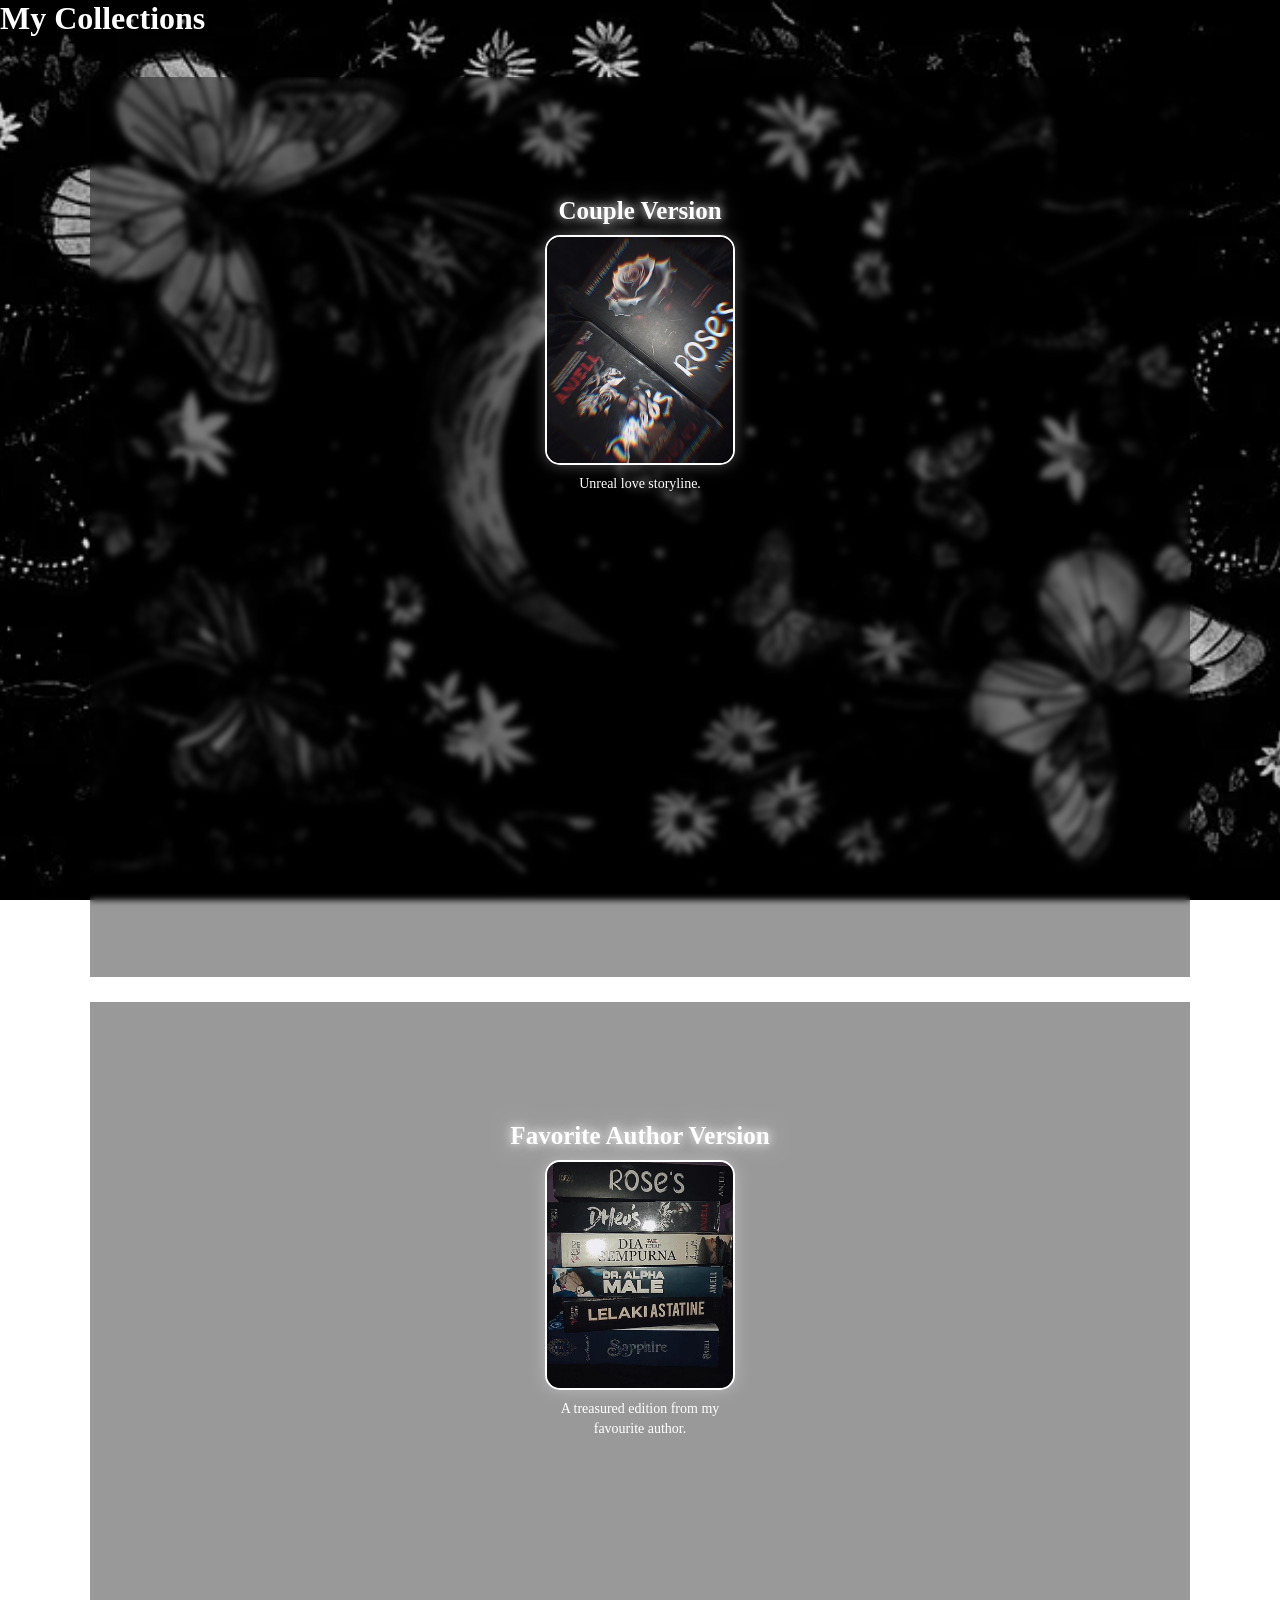
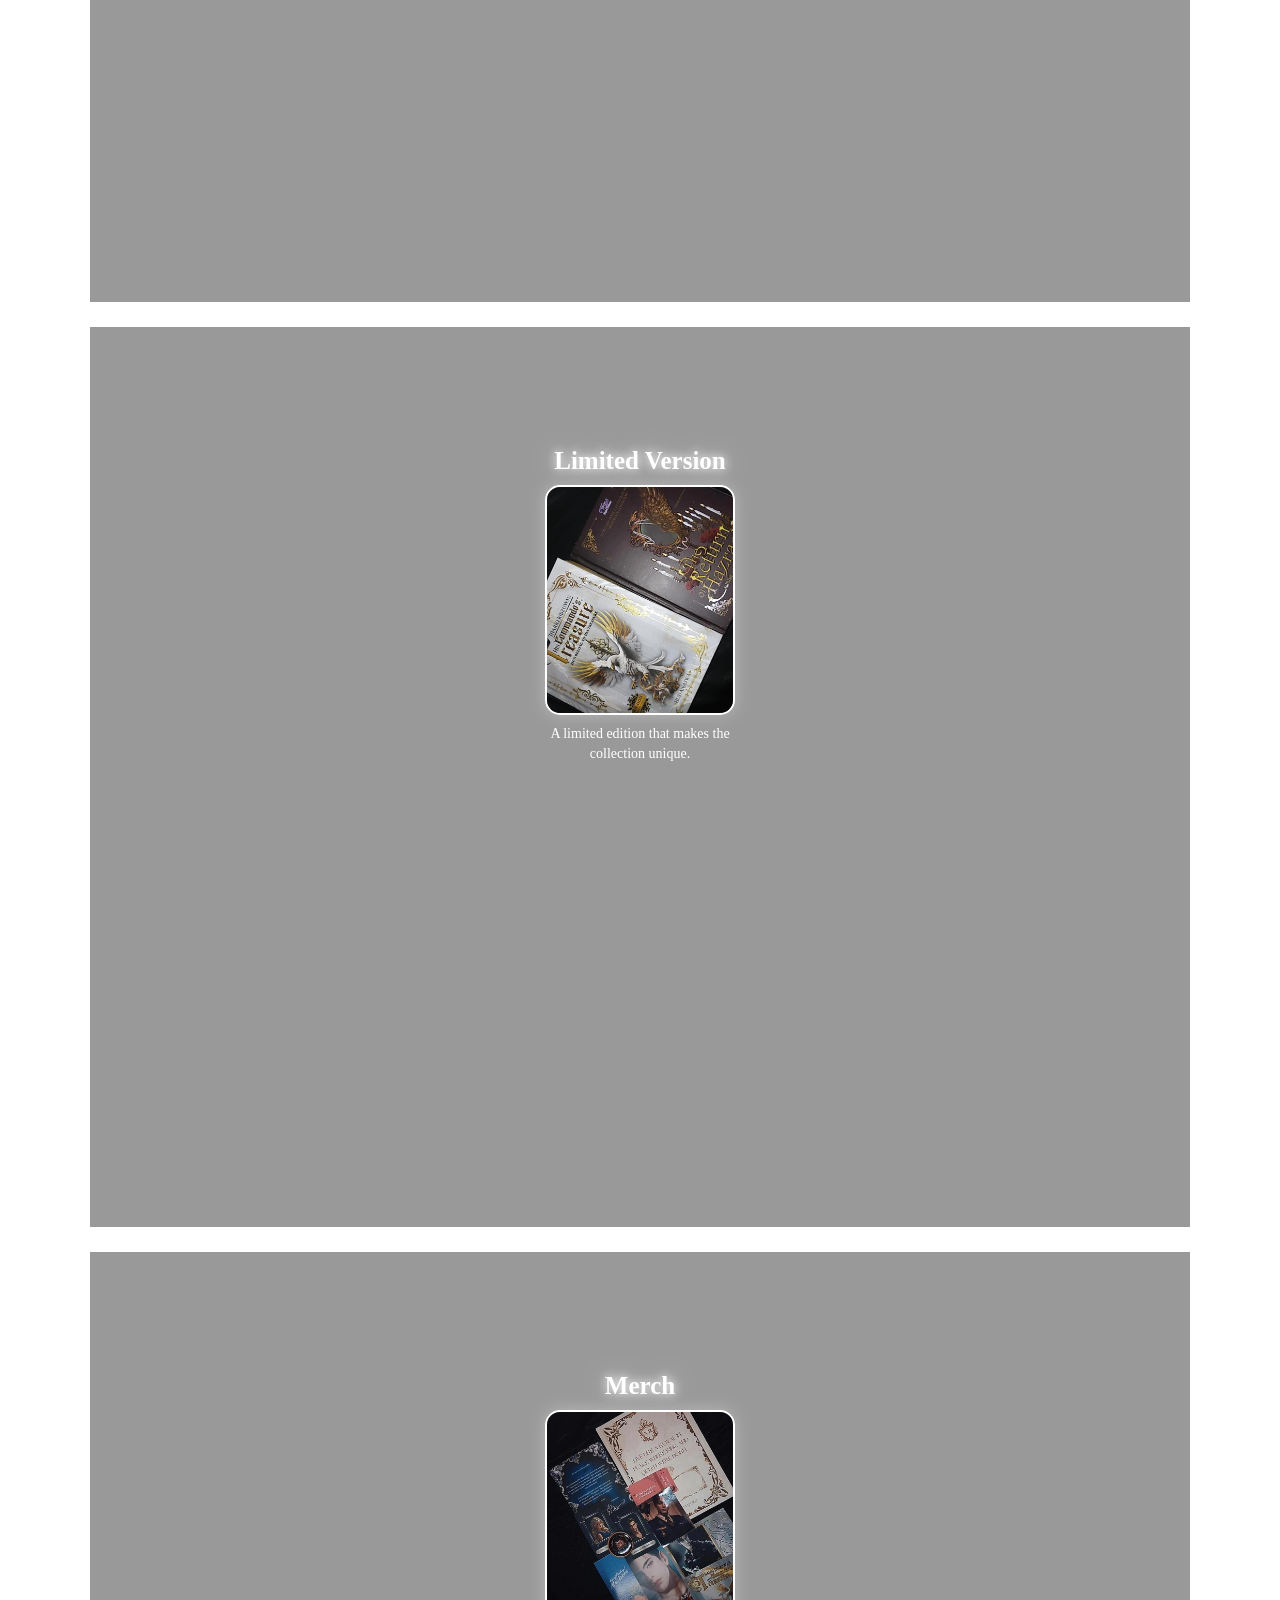
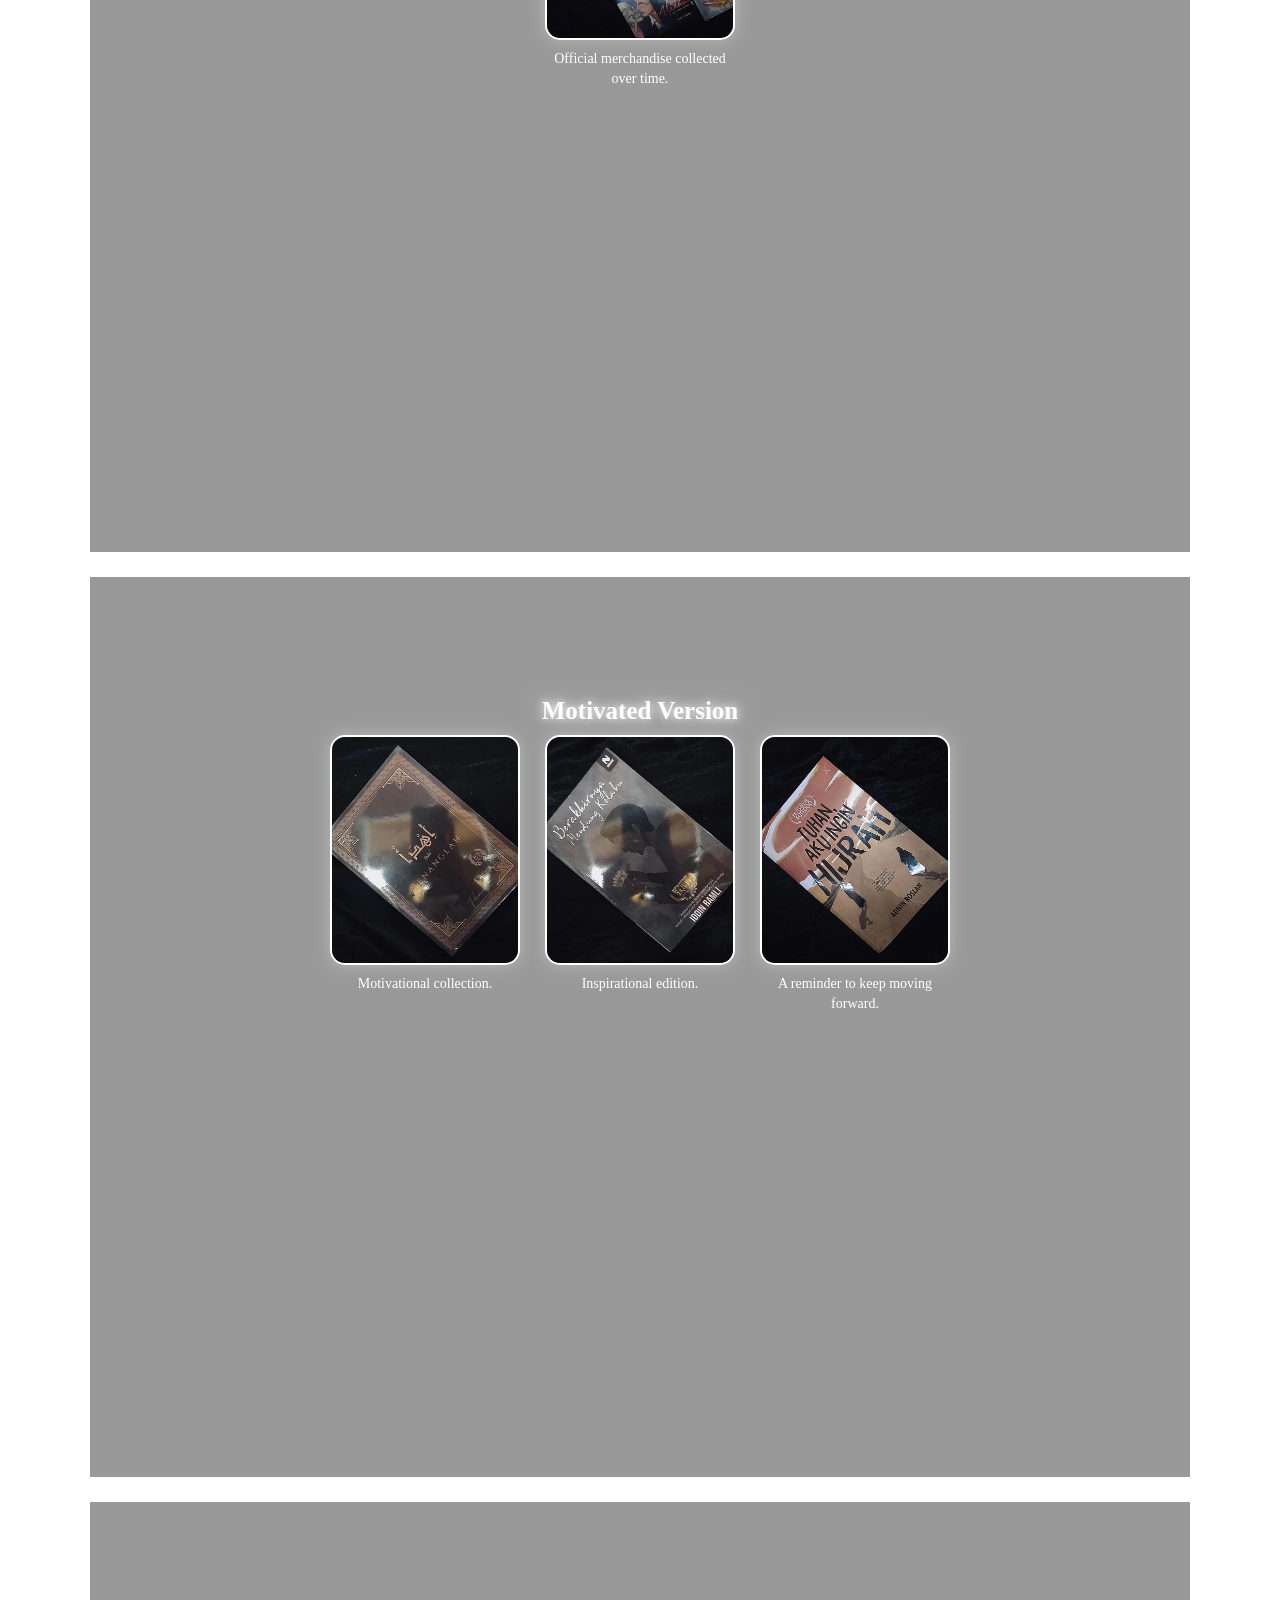
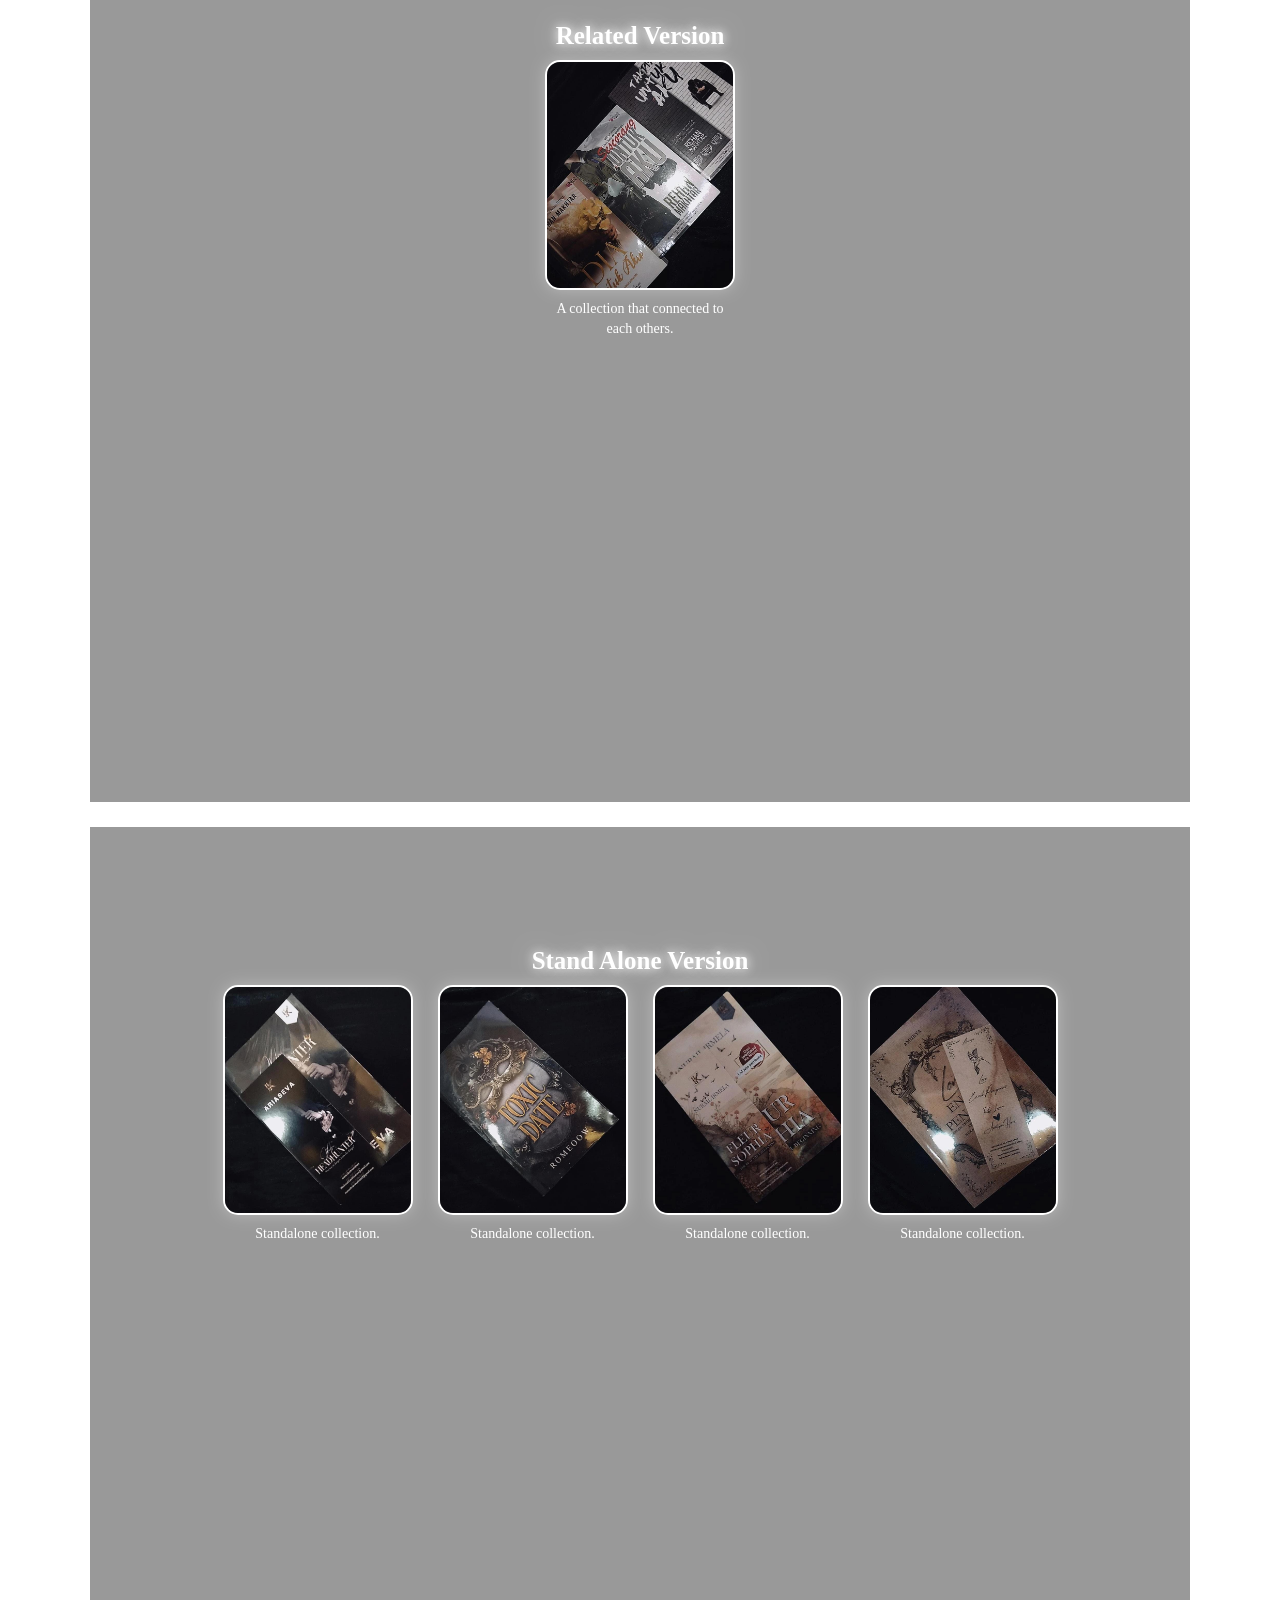
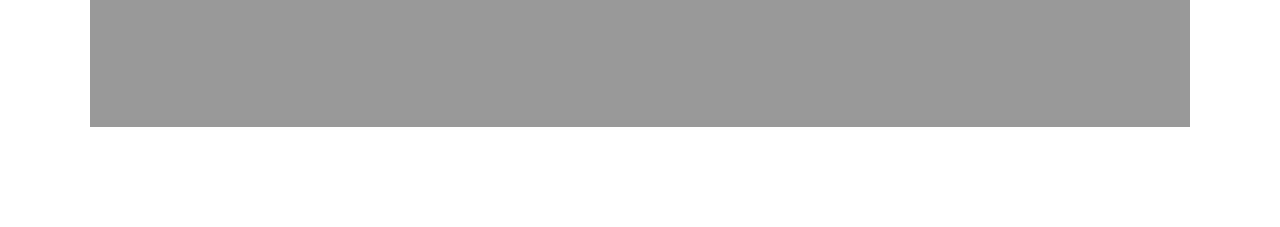
==== collections.html @ 41cea96d "Add files via upload" ====
<!DOCTYPE html>
<html lang="en">
<head>
    <meta charset="UTF-8">
    <meta name="viewport" content="width=device-width, initial-scale=1.0">
    <title>Collections</title>

    <link rel="stylesheet" href="style.css">
</head>

<body>

<header>
    <h1>My Collections</h1>
</header>

<main class="collections-container">

    <!-- Couple -->
    <section class="category">
        <h2>Couple Version</h2>

        <div class="gallery">
            <div class="item">
                <img src="collections/couple_ver.jpg" alt="Couple Version" onclick="openImage(this)">
                <p>Unreal love storyline.</p>
            </div>
        </div>
    </section>


    <!-- Favorite Author -->
    <section class="category">
        <h2>Favorite Author Version</h2>

        <div class="gallery">
            <div class="item">
                <img src="collections/fav_author_ver.jpg" alt="Favorite Author" onclick="openImage(this)">
                <p>A treasured edition from my favourite author.</p>
            </div>
        </div>
    </section>


    <!-- Limited -->
    <section class="category">
        <h2>Limited Version</h2>

        <div class="gallery">
            <div class="item">
                <img src="collections/limited_ver.jpg" alt="Limited Version" onclick="openImage(this)">
                <p>A limited edition that makes the collection unique.</p>
            </div>
        </div>
    </section>


    <!-- Merch -->
    <section class="category">
        <h2>Merch</h2>

        <div class="gallery">
            <div class="item">
                <img src="collections/merch.jpg" alt="Merch" onclick="openImage(this)">
                <p>Official merchandise collected over time.</p>
            </div>
        </div>
    </section>


    <!-- Motivated -->
    <section class="category">
        <h2>Motivated Version</h2>

        <div class="gallery">

            <div class="item">
                <img src="collections/motivated1.jpg" alt="Motivated Version" onclick="openImage(this)">
                <p>Motivational collection.</p>
            </div>

            <div class="item">
                <img src="collections/motivated2.jpg" alt="Motivated Version" onclick="openImage(this)">
                <p>Inspirational edition.</p>
            </div>

            <div class="item">
                <img src="collections/motivated3.jpg" alt="Motivated Version" onclick="openImage(this)">
                <p>A reminder to keep moving forward.</p>
            </div>

        </div>
    </section>


    <!-- Related -->
    <section class="category">
        <h2>Related Version</h2>

        <div class="gallery">
            <div class="item">
                <img src="collections/related_ver.jpg" alt="Related Version" onclick="openImage(this)">
                <p>A collection that connected to each others.</p>
            </div>
        </div>
    </section>


    <!-- Stand Alone -->
    <section class="category">
        <h2>Stand Alone Version</h2>

        <div class="gallery">

            <div class="item">
                <img src="collections/stand_alone1.jpg" alt="Stand Alone Version" onclick="openImage(this)">
                <p>Standalone collection.</p>
            </div>

            <div class="item">
                <img src="collections/stand_alone2.jpg" alt="Stand Alone Version" onclick="openImage(this)">
                <p>Standalone collection.</p>
            </div>

            <div class="item">
                <img src="collections/stand_alone3.jpg" alt="Stand Alone Version" onclick="openImage(this)">
                <p>Standalone collection.</p>
            </div>

            <div class="item">
                <img src="collections/stand_alone4.jpg" alt="Stand Alone Version" onclick="openImage(this)">
                <p>Standalone collection.</p>
            </div>

        </div>
    </section>

</main>


<!-- Lightbox -->

<div id="lightbox" class="lightbox">

    <span class="close" onclick="closeImage()">&times;</span>

    <img id="lightbox-img">

</div>

<footer>

  <p>© 2026 Nyrr's Website | All Right Reserved.</p>

</footer>

<script src="script.js"></script>

</body>
</html>
---- style.css ----
/* ================= RESET ================= */

*{
    margin:0;
    padding:0;
    box-sizing:border-box;
    font-family: Times New Roman;
    scroll-behavior:smooth;
}

body{
    background:url('images/background.webp') no-repeat center center/cover;
    background-attachment:fixed;
    overflow-x:hidden;
    color:white;
}

#intro{
  text-align:center;
}

.intro-video{
    width:350px;
    height:auto;
    display:block;
    margin:20px auto;
    border-radius:10px;
}

/* ================= NAVBAR ================= */

.navbar{
position:fixed;
top:0;
left:0;
width:100%;
display:flex;
justify-content:space-between;
align-items:center;
padding:18px 60px;
background:white;
box-shadow:0 3px 15px rgba(0,0,0,.08);
z-index:9999;
}

.logo{  
width:100px;
height:auto;
cursor:pointer;

font-family:'Grenze Gotisch', serif;
font-size:35px;
font-weight:bold;
}

.logo-icon {
    width: 70px;
    height: 70px;
    border-radius: 50%;
    background: #0B1D3A;
    color: #D4AF37;
    
    display: flex;
    justify-content: center;
    align-items: center;

    font-family: "Times New Roman", serif;
    font-size: 22px;
    font-weight: bold;

    border: 2px solid #D4AF37;
    letter-spacing: 2px;

    cursor: pointer;
    transition: 0.3s;
}

.logo-icon:hover {
    transform: scale(1.1);
    box-shadow: 0 0 15px #D4AF37;
}

/* MENU */

.menu{
display:flex;
align-items:center;
gap:40px;
list-style:none;
margin:0;
padding:0;
}

.menu li{
position:relative;
}

.menu li a{
display:block;
padding:12px 15px;
font-size:19px;
text-decoration:none;
color:#222;
transition:.3s;
}

.menu li a:hover{
color:#4b7dff;
}

/* DROPDOWN */

.dropdown-content{
display:none;
position:absolute;
top:120%;
left:0;
background:white;
min-width:200px;
padding:10px 0;
border-radius:12px;
box-shadow:0 10px 25px rgba(0,0,0,.18);
animation:fade .25s;
}

.dropdown-content li{
width:100%;
}

.dropdown-content li a{
padding:13px 18px;
font-size:17px;
color:#222;
white-space:nowrap;
}

.dropdown-content li a:hover{
background:#eef3ff;
color:#4b7dff;
padding-left:25px;
}

.dropdown:hover .dropdown-content{
display:block;
}

@keyframes fade{
from{
opacity:0;
transform:translateY(10px);
}

to{
opacity:1;
transform:translateY(0);
}

}

.hero{
    height:100vh;
    display:flex;
    justify-content:center;
    align-items:center;
    flex-direction:column;
    text-align:center;
    padding:20px;
    padding-top:130px;
}

.hero h1{
    font-size:80px;
    text-shadow:0 0 20px black;
    animation:slideFade 2s ease;
}

.hero p{
    font-size:24px;
    margin-top:15px;
    text-shadow:0 0 10px black;
    animation:fadeIn 4s ease;
}


@keyframes slideFade{
    from{
        opacity:0;
        transform:translateY(-80px);
    }
    to{
        opacity:1;
        transform:translateY(0);
    }
}
@keyframes fadeIn{
    from{
        opacity:0;
    }
    to{
        opacity:1;
    }
}


section{
    min-height:100vh;
    padding:120px 50px;
    margin-bottom:20px;

    background:rgba(0,0,0,0.4);
    backdrop-filter:blur(3px);
}

section h2{
    font-size:50px;
    margin-bottom:20px;
    font-family:'Grenze Gotisch', cursive;
}

section p{
    font-size:20px;
    line-height:1.8;
}

section a{
    text-decoration:none;
    color:inherit;
    display:block;
}

.banner{
    cursor:pointer;
    transition:.3s;
}

.banner:hover{
    transform:scale(1.02);
}


.banner{
    width:100%;
    height:250px;

    background-size:cover;
    background-position:center;

    border-radius:20px;

    display:flex;
    justify-content:center;
    align-items:center;

    margin-bottom:10px;
    transition:0.4s;
    overflow:hidden;
}

.banner:hover{
    transform:scale(1.02);
}

.banner h2{
    color:white;
    font-size:60px;
    letter-spacing:3px;
    text-shadow:3px 3px 10px rgba(0,0,0,.3);
}

section a{
display:block;
text-decoration:none;
color:inherit;

}

.banner{
cursor:pointer;
transition:.35s;
}

.banner:hover{
transform:scale(1.02);
box-shadow:0 10px 25px rgba(0,0,0,.2);
}


.about-banner{
   background:
   linear-gradient(rgba(0,0,0,0.4), rgba(0,0,0,0.4)),
   url("images/about.jpg");
}

.beloved-banner{
    background:
    linear-gradient(rgba(0,0,0,0.4), rgba(0,0,0,0.4)),
    url("images/beloved.webp");
}

.hobbies-banner{
     background:
     linear-gradient(rgba(0,0,0,0.4), rgba(0,0,0,0.4)),
     url("images/hobbies.jpg");
}

.interest-banner{
      background:
      linear-gradient(rgba(0,0,0,0.4), rgba(0,0,0,0.4)),
      url("images/interest.webp");
}

.contact-banner{
     background:
     linear-gradient(rgba(0,0,0,0.4), rgba(0,0,0,0.4)),
     url("images/contact.jpg");
}


footer{
    background:rgba(255,255,255,0.08);
    backdrop-filter:blur(10px);

    text-align:center;
    padding:20px;
    font-size:17px;
}


html{
scroll-behavior:smooth;
}

.content-box{
width:80%;
margin:30px auto;
padding:20px;
background:rgba(255,255,255,0.9);
border-radius:10px;
box-shadow:0 5px 15px rgba(0,0,0,.15);
transition:.3s;
}

.content-box:hover{
transform:translateY(-5px);
}

.content-box h3{
font-size:30px;
margin-bottom:15px;
}

.content-box p{
font-size:18px;
line-height:1.8;
}


#musicIcon {
    position: fixed;
    bottom: 20px;
    right: 20px;

    font-size: 34px;
    cursor: pointer;
    user-select: none;
    transition: 0.3s;
}

#musicIcon:hover {
    transform: scale(1.2);
}

#musicIcon.on {
    text-shadow: 0 0 10px #00f7ff, 0 0 20px #00f7ff;
}



.intro{
    width:90%;
    margin:auto;
    text-align:center;
    color:white;
    padding:40px;

}

.intro h1{
    margin-bottom:20px;

}

.intro p{
    width:80%;
    margin:auto;
    margin-bottom:40px;
    line-height:1.8;

}

/* VIDEO */
.video-container{
    text-align:center;
    margin-bottom:50px;

}

.video-container video{
    width:500px;
    max-width:90%;
    border-radius:15px;
    border:2px solid white;
    box-shadow:0 0 20px rgba(255,255,255,0.4);

}

.slideshow{
    position: relative;
    width: 550px;
    max-width: 90%;
    height: 300px;
    margin: 30px auto;
}

.slide{
    position: absolute;
    top: 0;
    left: 0;
    width: 100%;
    height: 100%;
    object-fit: cover;
    border-radius: 15px;
    border: 2px solid white;
    box-shadow: 0 0 20px rgba(255,255,255,0.3);
}

.fade{
    animation: slideFadeEffect 5s;
}

@keyframes slideFadeEffect{
    from{
        opacity:0.3;
    }
    to{
        opacity:1;
    }
}


/* EDUCATION PAGE */

.education-container{

    min-height:100vh;

    display:flex;

    justify-content:center;

    align-items:center;

    gap:40px;

    flex-wrap:wrap;

    padding:20px;

}



.education-box{

    width:280px;

    text-align:center;

    background:rgba(255,255,255,0.15);

    padding:20px;

    border-radius:20px;

    backdrop-filter:blur(5px);

    box-shadow:0 0 20px rgba(255,255,255,0.3);

}



.education-box img{

    width:230px;

    height:160px;

    object-fit:cover;

    border-radius:15px;

    border:2px solid white;

}



.education-box h2{

    font-family:"Times New Roman", serif;

    font-size:22px;

    margin-top:15px;

}



.education-box a{

    color:white;

    text-decoration:none;

}



.education-box a:hover{

    color:#ffd700;

    text-decoration:underline;

}



.education-box p{

    color:white;

    font-size:16px;

    line-height:1.5;

}


/* FAMILY PAGE */


.family-container{

    min-height:60vh;

    display:flex;

    flex-direction:column;

    justify-content:center;

    align-items:center;

    text-align:center;

}



.family-slider{

    position:relative;

    width:500px;

    height:350px;

    max-width:80%;

}


.family-slider{

    width:600px;

    height:400px;

    max-width:90%;

    cursor:pointer;

}


#familyImage{

    width:100%;

    height:100%;

    object-fit:cover;

    border-radius:20px;

    border:3px solid white;

    box-shadow:0 0 20px rgba(255,255,255,0.5);
}


/* Sketching Page */

.page-title{
    text-align: center;
    margin-top: 40px;
    margin-bottom: 40px;
    color: white;
}

.sketch-gallery{
    display: flex;
    justify-content: center;
    align-items: flex-start;
    gap: 30px;
    flex-wrap: nowrap;
    width: 100%;
}

.sketch-card{
    text-align: center;
    width: 220px;
}

.sketch-card img{
    width: 220px;
    height: 280px;
    object-fit: cover;
    border-radius: 12px;
    border: 2px solid white;
    box-shadow: 0 0 15px rgba(255,255,255,0.3);
}

.sketch-card p{
    margin-top: 12px;
    color: white;
    font-size: 15px;
    line-height: 1.5;
}



.page-title{
    text-align: center;
    color: white;
    margin: 40px 0;
}

.writing-gallery{
    width: 100%;
    display: flex;
    flex-direction: column;
    align-items: center;
}

.writing-card{
    text-align: center;
    margin-bottom: 50px;
}

.writing-card img{
    width: 550px;      
    max-width: 90%;
    height: auto;
    border-radius: 15px;
    border: 2px solid white;
    box-shadow: 0 0 15px rgba(255,255,255,0.3);
}

.writing-card p{
    margin-top: 15px;
    color: white;
    font-size: 16px;
}


/* ==========================
   COLLECTIONS PAGE
========================== */

.collections-container{
    width: 90%;
    max-width: 1100px;
    margin: 40px auto;
}


/* Category section */

.category{
    margin-bottom: 25px;
    text-align: center;
}


.category h2{
    font-family: "Times New Roman", serif;
    color: white;
    font-size: 25px;
    margin-bottom: 10px;

    text-shadow:
    0 0 10px white,
    0 0 20px rgba(255,255,255,0.5);
}


/* Gallery arrangement */

.gallery{

    display: flex;
    justify-content: center;
    align-items: flex-start;

    gap: 25px;
    flex-wrap: wrap;

}


/* Each image card */

.item{

    width: 190px;
    text-align: center;

}


/* Images */

.item img{

    width: 190px;
    height: 230px;

    object-fit: cover;

    border-radius: 15px;

    border: 2px solid white;

    cursor: pointer;

    transition: 0.3s;

    box-shadow:
    0 0 15px rgba(255,255,255,0.3);

}


/* Hover effect */

.item img:hover{

    transform: scale(1.08);

    box-shadow:
    0 0 25px white;

}



/* Description */

.item p{

    color: white;

    font-size: 14px;

    margin-top: 5px;

    line-height: 1.4;

}


.lightbox{


    display:none;

    position:fixed;

    z-index:999;

    top:0;
    left:0;

    width:100%;
    height:100%;

    background:
    rgba(0,0,0,0.85);


    justify-content:center;
    align-items:center;

}



/* Image inside popup */

.lightbox img{

    max-width:80%;
    max-height:80%;

    border-radius:20px;

    border:3px solid white;

}



/* Close button */

.close{

    position:absolute;

    top:30px;
    right:50px;

    color:white;

    font-size:45px;

    cursor:pointer;

}



/* Mobile */

@media(max-width:700px){

    .item,
    .item img{

        width:150px;

    }


    .item img{

        height:190px;

    }


    .category h2{

        font-size:20px;

    }

}


/* STREAMING PAGE */

.stream-container{

    display:flex;

    justify-content:center;

    align-items:center;

    gap:40px;

    min-height:80vh;

    padding:20px;

}

.stream-card{

    text-align:center;

    width:45%;

}


.stream-card img{

    width:auto;

    height:auto;


    max-width:100%;

    max-height:420px;


    border-radius:15px;


    border:2px solid white;


    box-shadow:0 0 20px rgba(255,255,255,0.5);


    transition:0.3s;


}

.stream-card img:hover{


    transform:scale(1.05);

    cursor:pointer;


}


.stream-card h2{


    margin-top:15px;

    font-family:"Grenze Gotisch", serif;


}

.stream-card p{


    font-size:16px;

    line-height:1.5;


    max-width:350px;


    margin:10px auto;


}
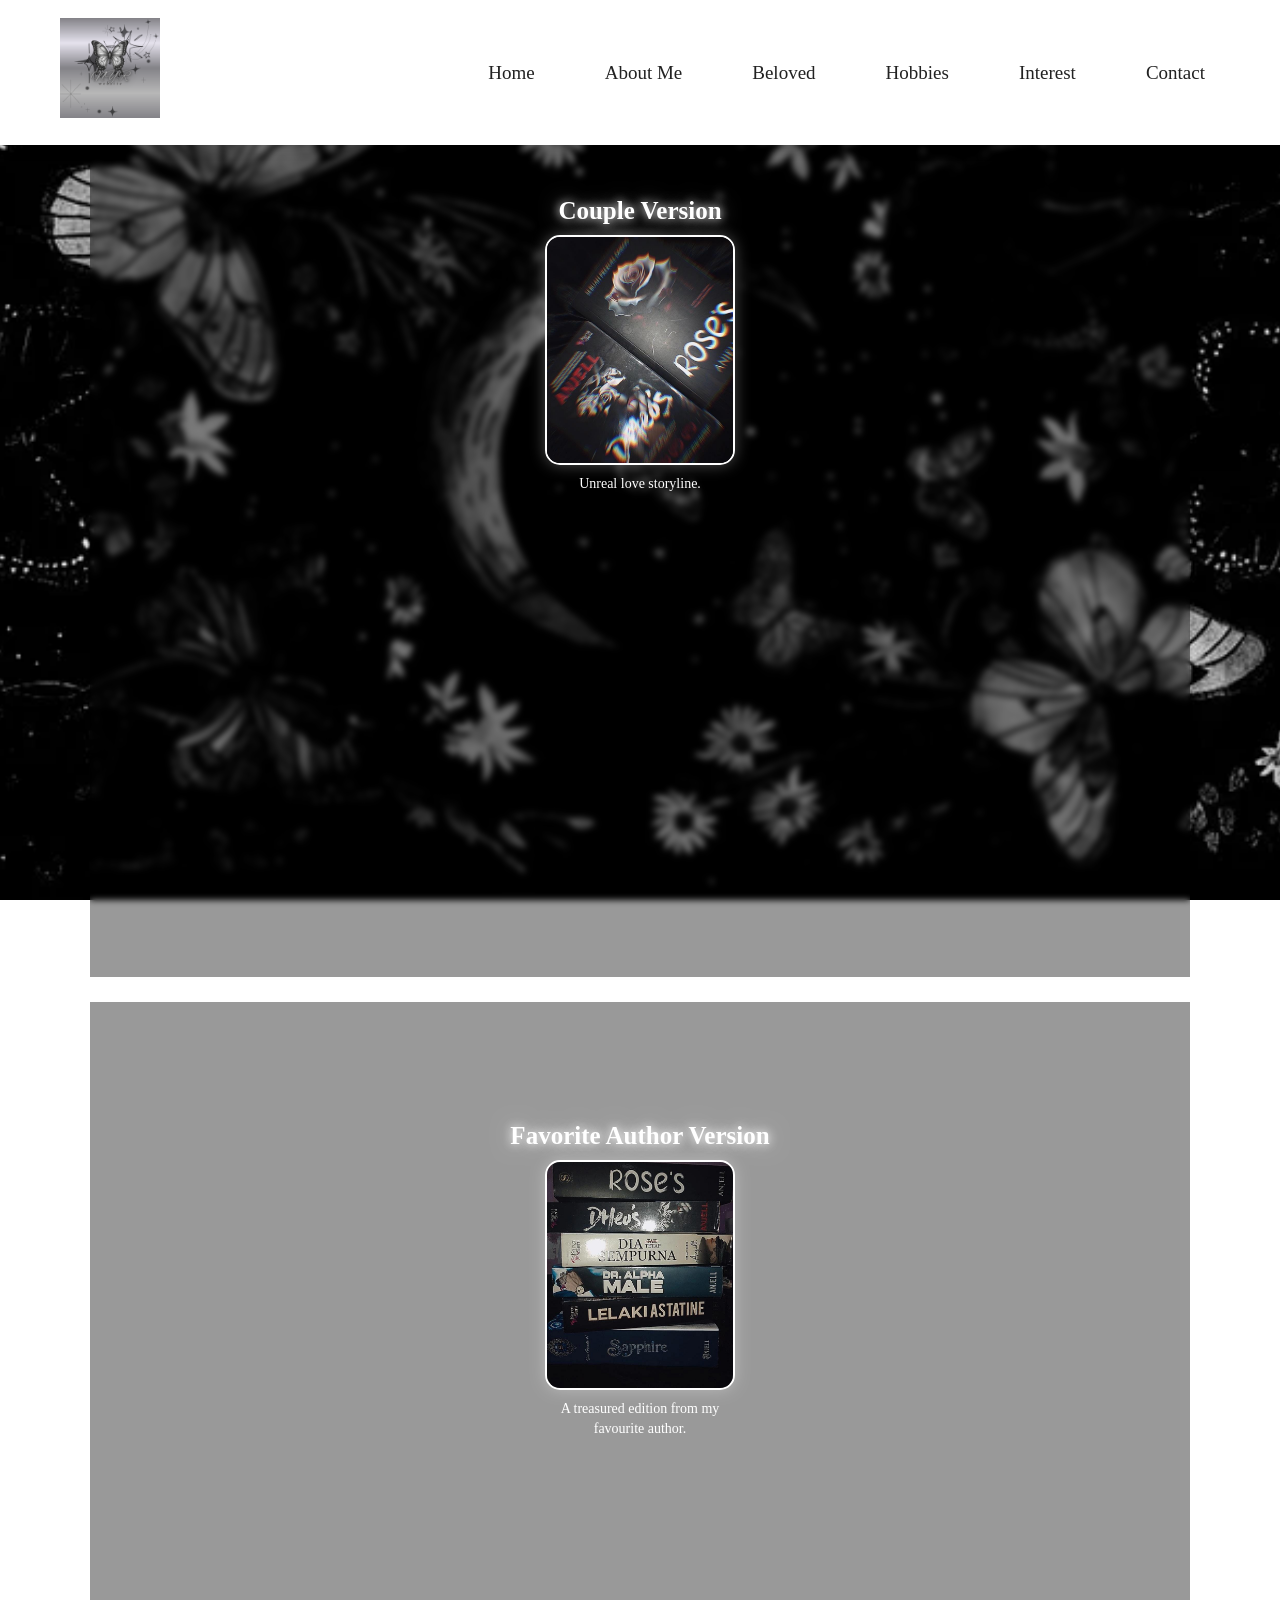
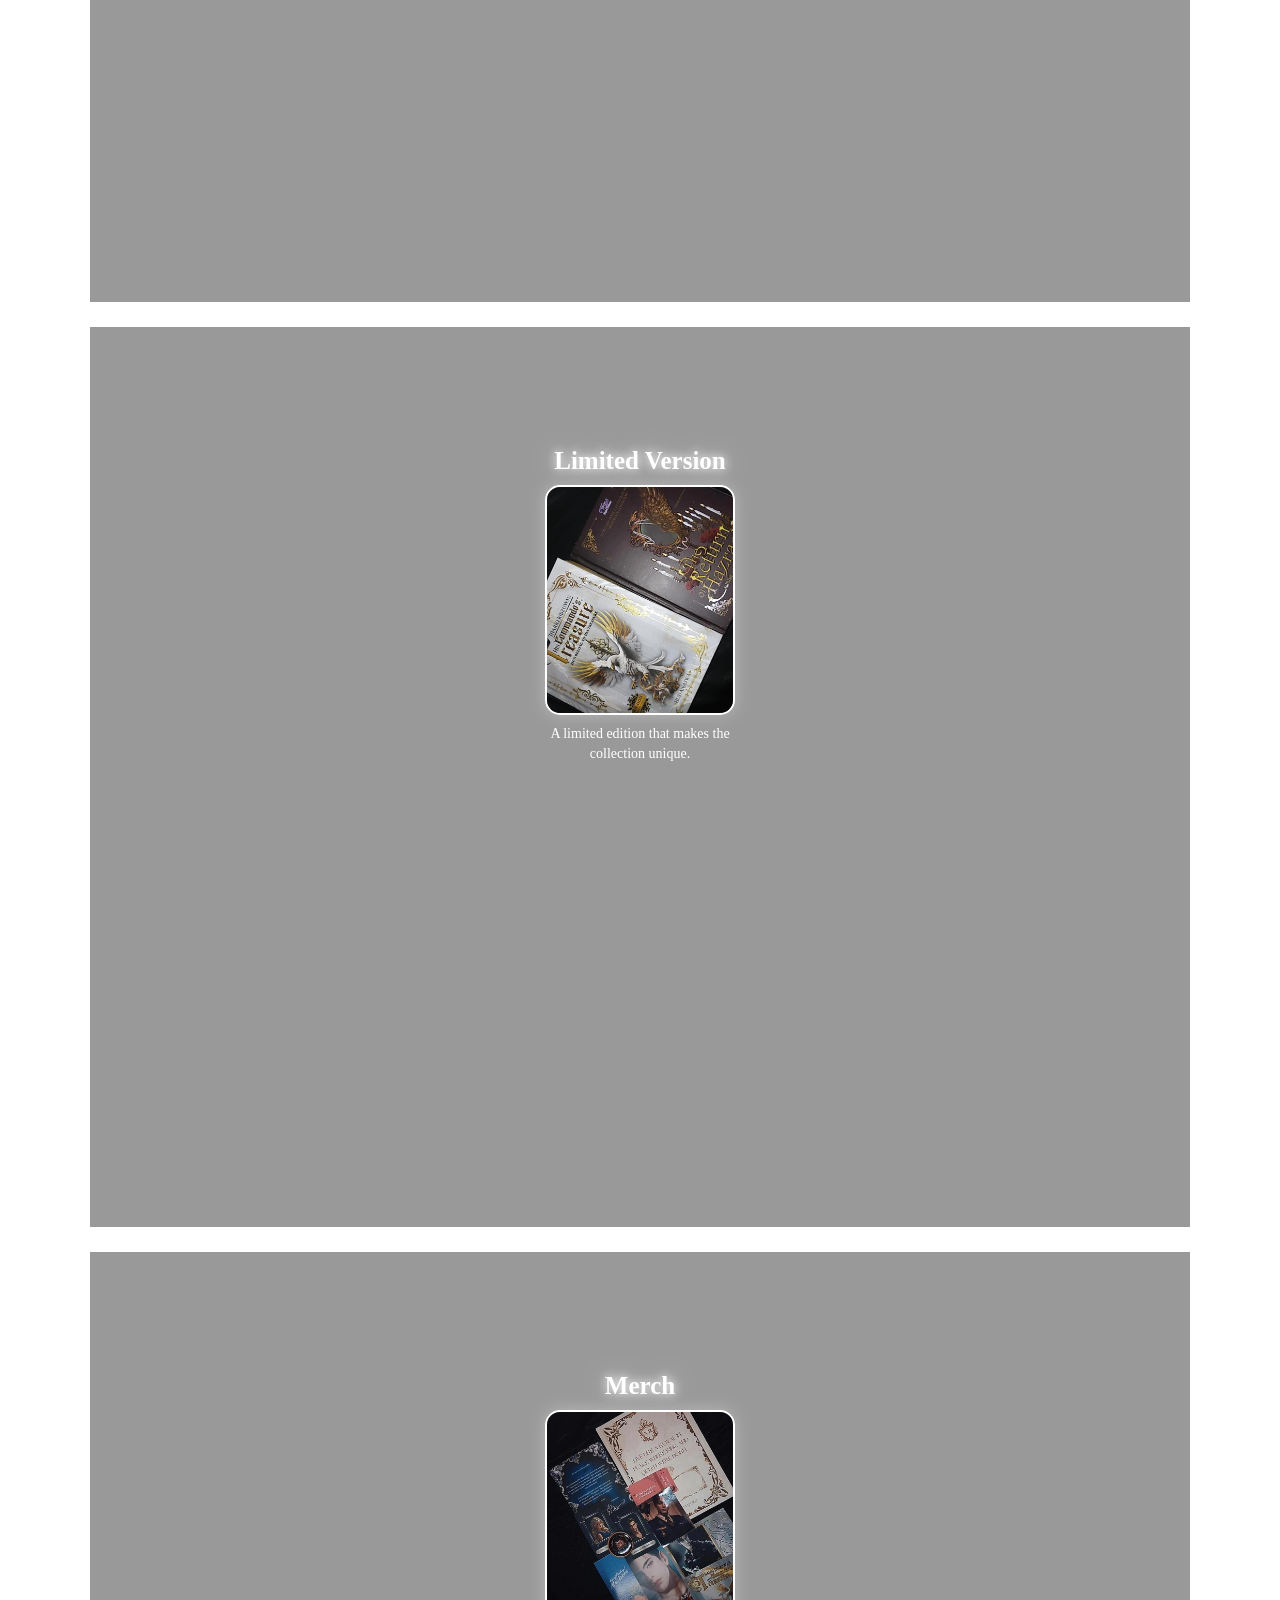
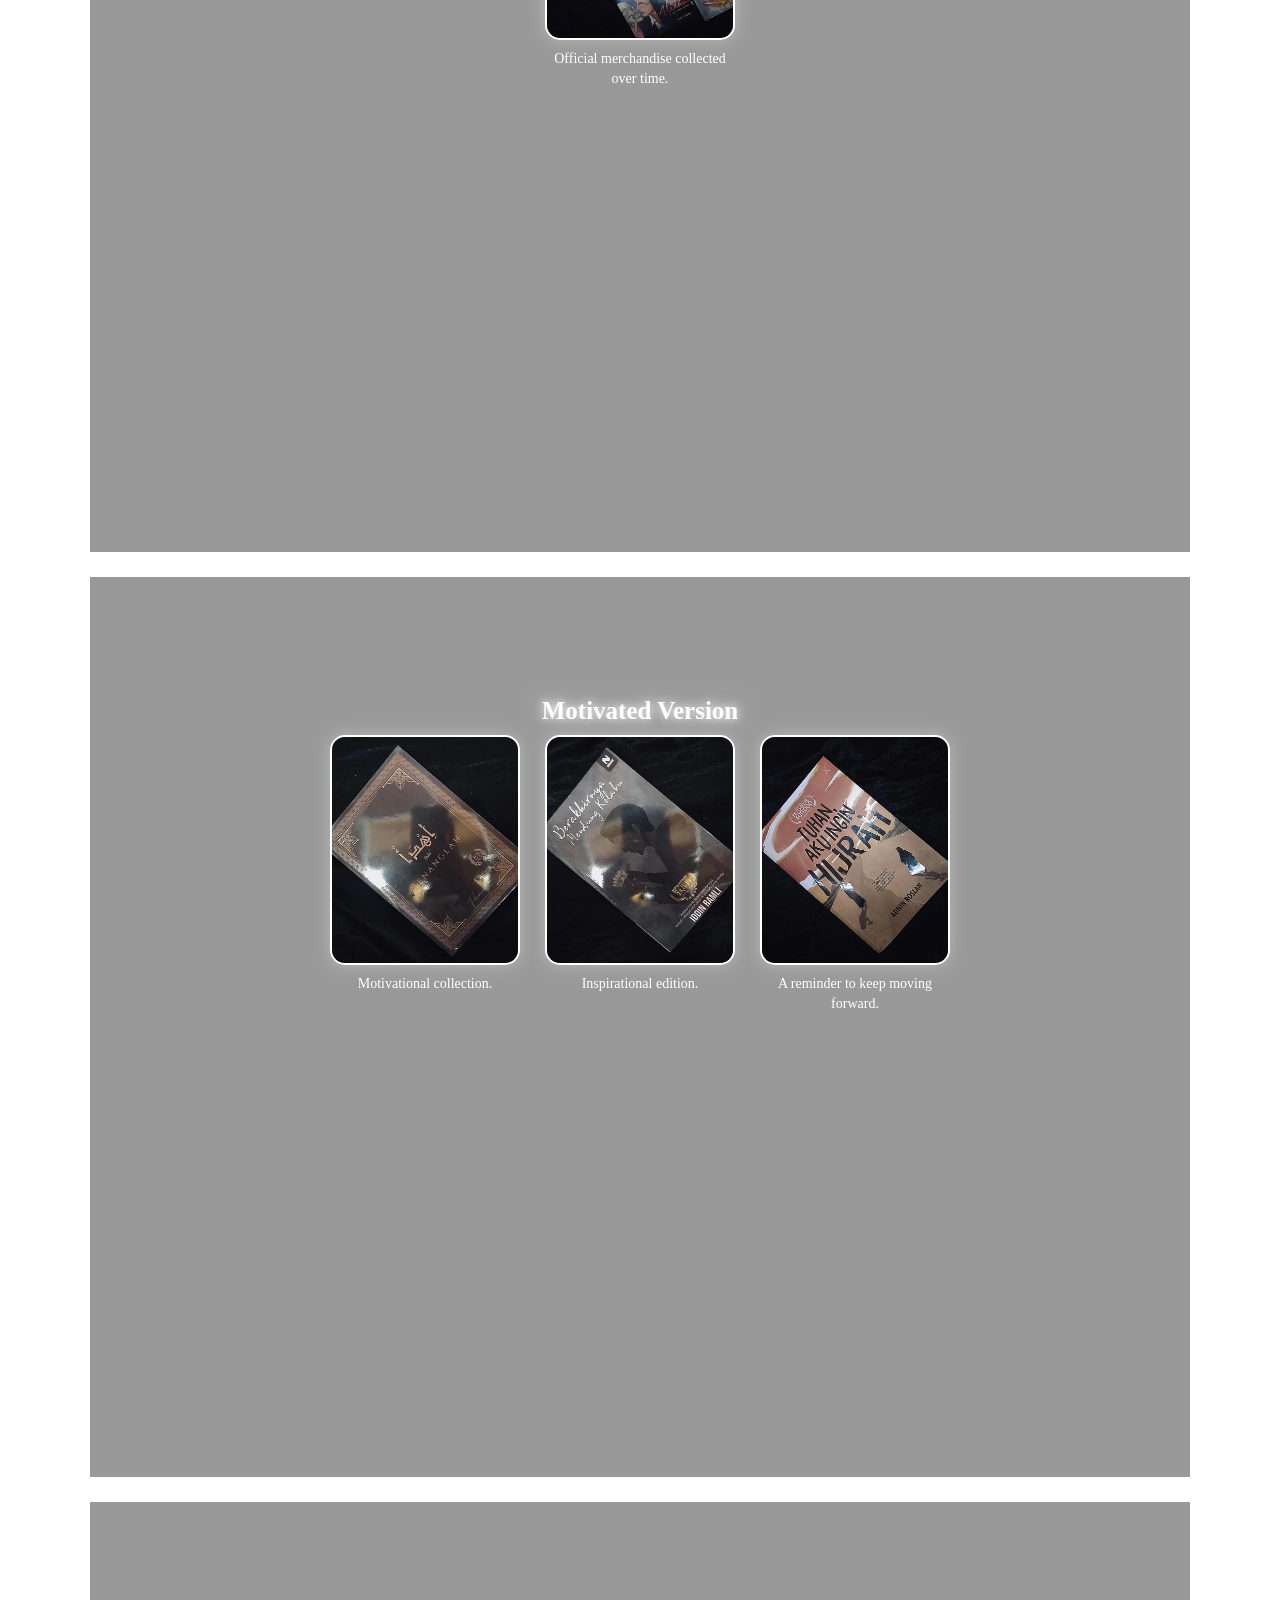
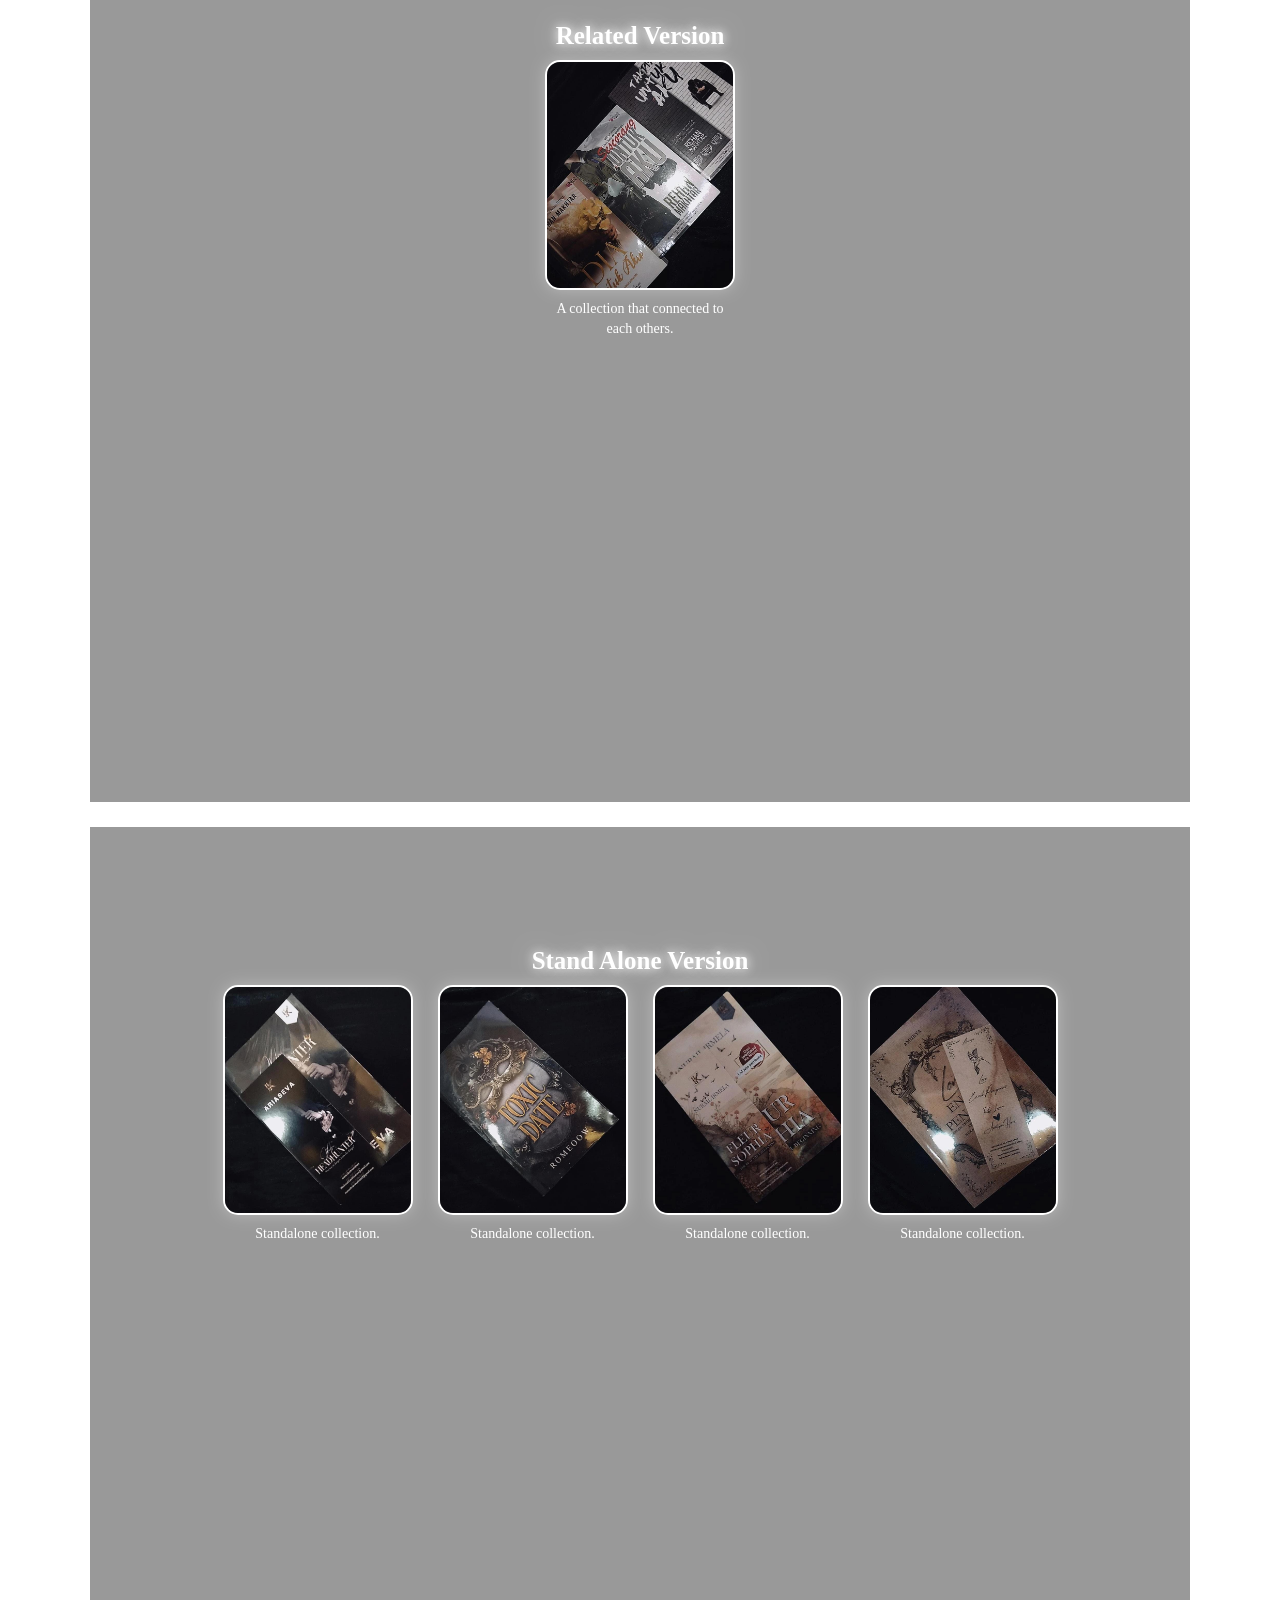
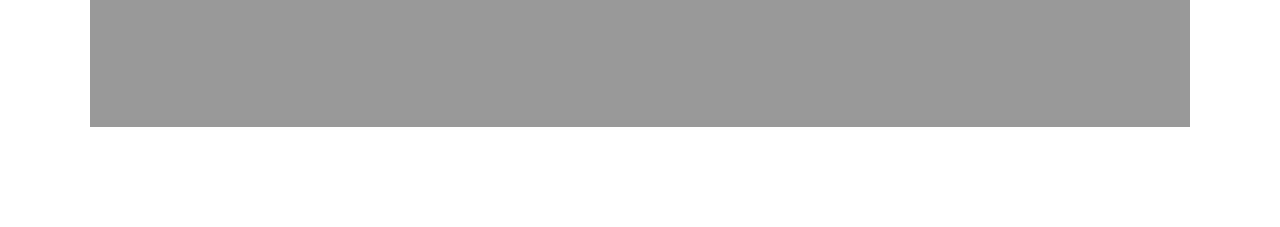
==== commit c07ed45f: "Update collections.html" ====
--- a/collections.html
+++ b/collections.html
@@ -10,6 +10,51 @@
 
 <body>
 
+    <header class="navbar">
+<div class="logo">
+    <img src="images/NYRlogo.png" class="logo">
+</div>
+
+<nav>
+<ul class="menu">
+<li><a href="#home">Home</a></li>
+<li class="dropdown">
+    <a href="#about">About Me</a>
+    <ul class="dropdown-content">
+      <li><a href="introduction.html">Introduction</a></li>
+      <li><a href="education.html">Education</a></li>
+    </ul>
+</li>
+
+<li class="dropdown">
+    <a href="#beloved">Beloved</a>
+    <ul class="dropdown-content">
+      <li><a href="family.html">Family</a></li>
+      <li><a href="friends.html">Friend</a></li>
+    </ul>
+</li>
+
+<li class="dropdown">
+    <a href="#hobbies">Hobbies</a>
+    <ul class="dropdown-content">
+      <li><a href="sketching.html">Sketching</a></li>
+      <li><a href="writing.html">Writing</a></li>
+    </ul>
+</li>
+
+<li class="dropdown">
+    <a href="#interest">Interest</a>
+    <ul class="dropdown-content">
+      <li><a href="collections.html">Collections</a></li>
+      <li><a href="streaming.html">Streaming</a></li>
+    </ul>
+</li>
+
+<li><a href="contact.html">Contact</a></li>
+</ul>
+</nav>
+
+</header>
 <header>
     <h1>My Collections</h1>
 </header>
@@ -157,4 +202,4 @@
 <script src="script.js"></script>
 
 </body>
-</html>+</html>
